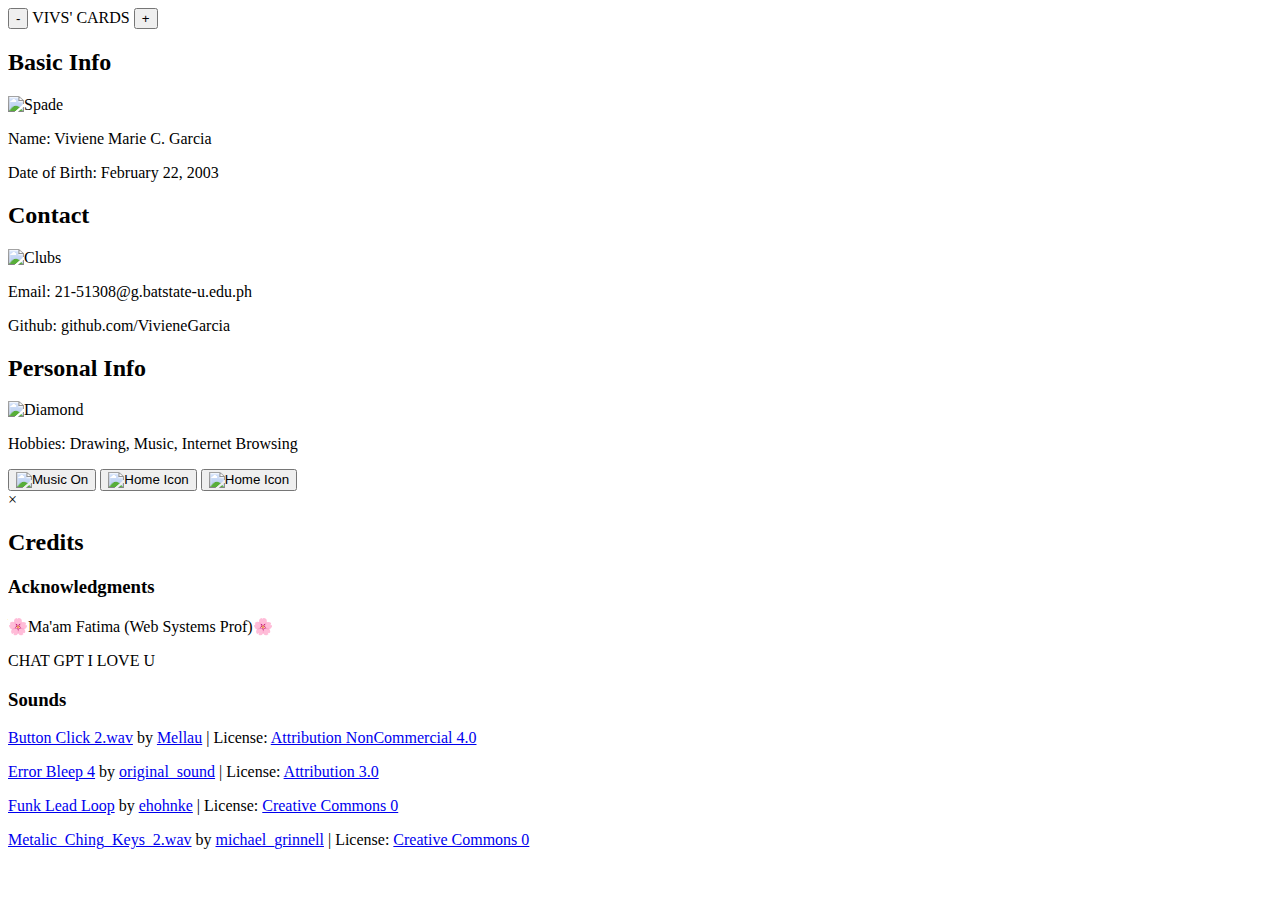
==== Laboratory Activities/Laboratory Activity 4 - {28}-{11}-{2024}/index.html @ 74b0f4e7 "Create index.html" ====
<!DOCTYPE html>
<html>
  <head>
    <title>Exercise 4</title>
    <link rel="stylesheet" href="style.css">
    <link href="https://fonts.googleapis.com/css2?family=DotGothic16&family=Press+Start+2P&display=swap" rel="stylesheet">
  </head>
  <body>
    <audio id="background-music" autoplay loop>
      <source src="assets/bg3.wav" type="audio/wav">
      Your browser does not support the audio element.
    </audio>

    <div class="button-container">
      <button id="minus-button" class="button">-</button>
      <span id="years-old">VIVS' CARDS</span>
      <button id="plus-button" class="button">+</button>
    </div>
    <div class="container">
      <div class="box">
        <h2>Basic Info</h2>
        <img src="assets/spade.png" alt="Spade" class="emoji">
        
        <p>Name: Viviene Marie C. Garcia</p>
        <p>Date of Birth: February 22, 2003</p>
      </div>
      <div class="box">
        <h2>Contact</h2>
        <img src="assets/clubs.png" alt="Clubs" class="emoji">
        
        <p>Email: 21-51308@g.batstate-u.edu.ph</p>
        <p>Github: github.com/VivieneGarcia</p>
      </div>
      <div class="box">
        <h2>Personal Info</h2>
        <img src="assets/diamond.png" alt="Diamond" class="emoji">
        
        <p>Hobbies: Drawing, Music, Internet Browsing</p>
      </div>
    </div>

    <button id="music-toggle-btn" class="music-toggle-btn">
      <img id="music-icon" src="assets/volume_off.png" alt="Music On" width="40" height="40">
    </button>
    <button class="home-button">
      <img src="assets/restart.png" alt="Home Icon" width="30" height="30">
    </button>
    <button id="credits-button">
      <img src="assets/question.png" alt="Home Icon" width="20" height="30">
    </button>

    <div id="credits-modal" class="modal">
      <span class="close">&times;</span>
      <h2>Credits</h2>
      <h3>Acknowledgments</h3>
      <p>🌸Ma'am Fatima (Web Systems Prof)🌸</p>
      <p>CHAT GPT I LOVE U</p>
      <h3>Sounds</h3>
      <p>
        <a href="https://freesound.org/people/Mellau/sounds/506053/">Button Click 2.wav</a> by 
        <a href="https://freesound.org/people/Mellau/">Mellau</a> | License: 
        <a href="https://creativecommons.org/licenses/by-nc/4.0/">Attribution NonCommercial 4.0</a>
      </p>
      <p>
        <a href="https://freesound.org/people/original_sound/sounds/372197/">Error Bleep 4</a> by 
        <a href="https://freesound.org/people/original_sound/">original_sound</a> | License: 
        <a href="http://creativecommons.org/licenses/by/3.0/">Attribution 3.0</a>
      </p>
      <p>
        <a href="https://freesound.org/people/ehohnke/sounds/376416/">Funk Lead Loop</a> by 
        <a href="https://freesound.org/people/ehohnke/">ehohnke</a> | License: 
        <a href="http://creativecommons.org/publicdomain/zero/1.0/">Creative Commons 0</a>
      </p>
      <p>
        <a href="https://freesound.org/people/michael_grinnell/sounds/464420/">Metalic_Ching_Keys_2.wav</a> by 
        <a href="https://freesound.org/people/michael_grinnell/">michael_grinnell</a> | License: 
        <a href="http://creativecommons.org/publicdomain/zero/1.0/">Creative Commons 0</a>
      </p>
    </div>
    

    <script src="script.js"></script>
  </body>
</html>
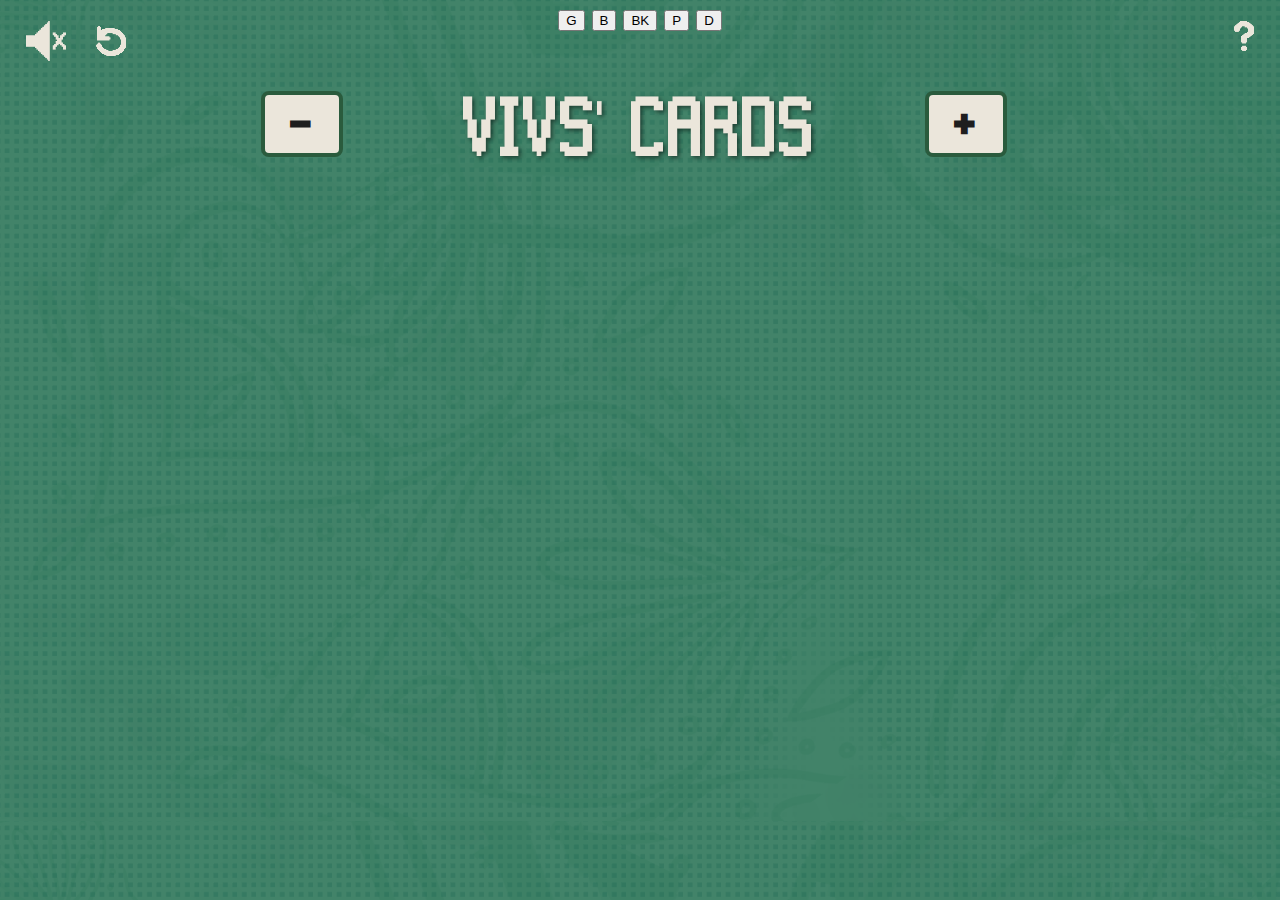
==== commit a5a103f8: "Update index.html" ====
--- a/Laboratory Activities/Laboratory Activity 4 - {28}-{11}-{2024}/index.html
+++ b/Laboratory Activities/Laboratory Activity 4 - {28}-{11}-{2024}/index.html
@@ -1,15 +1,35 @@
 <!DOCTYPE html>
 <html>
   <head>
-    <title>Exercise 4</title>
+    <title>Vivs' Cards</title>
     <link rel="stylesheet" href="style.css">
     <link href="https://fonts.googleapis.com/css2?family=DotGothic16&family=Press+Start+2P&display=swap" rel="stylesheet">
   </head>
   <body>
+
     <audio id="background-music" autoplay loop>
       <source src="assets/bg3.wav" type="audio/wav">
       Your browser does not support the audio element.
     </audio>
+    <div class="settings-container">
+      <button id="music-toggle-btn" class="music-toggle-btn">
+        <img id="music-icon" src="assets/volume_off.png" alt="Music On" width="40" height="40">
+      </button>
+      <button class="home-button">
+        <img src="assets/restart.png" alt="Home Icon" width="30" height="30">
+      </button>
+      <button id="credits-button">
+        <img src="assets/question.png" alt="Home Icon" width="20" height="30">
+      </button>
+      <div class="color-buttons-container">
+        <button id="green" class="color-button">G</button>
+        <button id="blue" class="color-button">B</button>
+        <button id="black" class="color-button">BK</button>
+        <button id="pink" class="color-button">P</button>
+        <button id="dirt" class="color-button">D</button>
+      </div>
+    </div>
+    
 
     <div class="button-container">
       <button id="minus-button" class="button">-</button>
@@ -39,40 +59,32 @@
       </div>
     </div>
 
-    <button id="music-toggle-btn" class="music-toggle-btn">
-      <img id="music-icon" src="assets/volume_off.png" alt="Music On" width="40" height="40">
-    </button>
-    <button class="home-button">
-      <img src="assets/restart.png" alt="Home Icon" width="30" height="30">
-    </button>
-    <button id="credits-button">
-      <img src="assets/question.png" alt="Home Icon" width="20" height="30">
-    </button>
+    
+    
+    
 
     <div id="credits-modal" class="modal">
-      <span class="close">&times;</span>
-      <h2>Credits</h2>
-      <h3>Acknowledgments</h3>
-      <p>🌸Ma'am Fatima (Web Systems Prof)🌸</p>
-      <p>CHAT GPT I LOVE U</p>
-      <h3>Sounds</h3>
+      <h3>Acknowledgments: </h3>
+      <p>• <a href="https://github.com/marieemoiselle" target="_blank">Ma'am Fatima (Web Systems Prof)</a> 🌸</p>
+      <p>• CHATGPT I LOVE U</p>
+      <h3>Sounds: </h3>
       <p>
-        <a href="https://freesound.org/people/Mellau/sounds/506053/">Button Click 2.wav</a> by 
+        <a href="https://freesound.org/people/Mellau/sounds/506053/">• Button Click 2.wav</a> by 
         <a href="https://freesound.org/people/Mellau/">Mellau</a> | License: 
         <a href="https://creativecommons.org/licenses/by-nc/4.0/">Attribution NonCommercial 4.0</a>
       </p>
       <p>
-        <a href="https://freesound.org/people/original_sound/sounds/372197/">Error Bleep 4</a> by 
+        <a href="https://freesound.org/people/original_sound/sounds/372197/">• Error Bleep 4</a> by 
         <a href="https://freesound.org/people/original_sound/">original_sound</a> | License: 
         <a href="http://creativecommons.org/licenses/by/3.0/">Attribution 3.0</a>
       </p>
       <p>
-        <a href="https://freesound.org/people/ehohnke/sounds/376416/">Funk Lead Loop</a> by 
+        <a href="https://freesound.org/people/ehohnke/sounds/376416/">• Funk Lead Loop</a> by 
         <a href="https://freesound.org/people/ehohnke/">ehohnke</a> | License: 
         <a href="http://creativecommons.org/publicdomain/zero/1.0/">Creative Commons 0</a>
       </p>
       <p>
-        <a href="https://freesound.org/people/michael_grinnell/sounds/464420/">Metalic_Ching_Keys_2.wav</a> by 
+        <a href="https://freesound.org/people/michael_grinnell/sounds/464420/">• Metalic_Ching_Keys_2.wav</a> by 
         <a href="https://freesound.org/people/michael_grinnell/">michael_grinnell</a> | License: 
         <a href="http://creativecommons.org/publicdomain/zero/1.0/">Creative Commons 0</a>
       </p>
--- a/Laboratory Activities/Laboratory Activity 4 - {28}-{11}-{2024}/style.css
+++ b/Laboratory Activities/Laboratory Activity 4 - {28}-{11}-{2024}/style.css
@@ -0,0 +1,302 @@
+body {
+  font-family: 'Balatro', sans-serif;
+  height:100vh;
+  display:flex;
+  flex-direction: column;
+  justify-content: center; 
+  align-items: center; 
+  background-image: url('assets/green_background.png'); 
+  background-size: cover; 
+  background-position: center center;
+  height: 100%;
+  line-height: 1.2
+}
+
+p{
+  font-size: 100%;
+  line-height: 1.8
+}
+
+@font-face {
+  font-family: 'Balatro'; 
+  src: url('balatro.otf/balatro.otf') format('opentype');
+  font-weight: normal;
+  font-style: normal;
+}
+
+.container{
+  display:flex;
+  flex-wrap: wrap;
+  justify-content: center;
+}
+.box {
+  text-align: center;
+  padding: 2rem;
+  margin: 1rem;
+  height: 50vh;
+  width: 35vh;
+  font-size: 2.3vh;
+  border-radius: 8px;
+  background-color: rgb(235, 230, 219);
+  box-shadow: 12px 20px 2px rgba(4, 8, 13, 0.685);
+}
+.emoji {
+  margin: 10%;
+  height: 10vh;
+  width: auto;
+}
+
+.button-container {
+  display: flex;
+  justify-content: space-around;
+  align-items: center;
+  margin-top: 50px;
+  width: 60%;
+  margin-bottom: 15px;
+}
+
+#years-old {
+  flex-grow: 1;
+  font-size: 4rem;
+  text-align: center;
+  margin: 0;
+  padding: 5px;
+  color: rgb(235, 230, 219);
+  text-shadow: 2px 2px 4px rgba(0, 0, 0, 0.5);
+}
+
+.button {
+  color: #1e1e1e; 
+  font-family: 'Balatro', sans-serif; 
+  font-size: 3rem;
+  padding: 5px 25px; 
+  border: 4px solid #2a5b3d;
+  border-radius: 8px;
+  cursor: pointer;
+  margin-right: 12px;
+  transition: box-shadow 0.1s, transform 0.1s ease-in-out;
+}
+
+#plus-button{
+  background-color: rgb(235, 230, 219);
+}
+#minus-button{
+  background-color:rgb(235, 230, 219);
+  
+}
+
+.button:hover {
+  transform: scale(1);
+}
+
+.button:active {
+  transform: scale(0.80) translateY(4px);
+  box-shadow: 0 4px 8px rgba(0, 0, 0, 0.4); 
+}
+
+.box {
+  animation: boxAppear 0.2s ease-out forwards, bounce 0.2s ease-out 0.5s forwards;
+  opacity: 0; 
+}
+
+.box-animate {
+  animation: boxAppear 0.1s ease-out forwards, bounce 0.2s ease-out 0.5s forwards;
+}
+
+#special {
+  background: linear-gradient(145deg, #FFD700, #f8c56e); /* Golden gradient */
+  box-shadow: 12px 20px 2px rgba(4, 8, 13, 0.685), 0 0 20px rgba(255, 215, 0, 0.6); /* Adds golden glow */
+  border-radius: 8px;
+}
+
+@keyframes shine {
+  40% {
+    background-position: 0% 50%;
+  }
+  50% {
+    background-position: 100% 50%;
+  }
+  100% {
+    background-position: 0% 50%;
+  }
+}
+
+
+@keyframes bounce {
+  0% {
+    transform: translateY(0) scale(0.8);
+  }
+  30% {
+    transform: translateY(-15px);
+  }
+  50% {
+    transform: translateY(10px)scale(0.9); 
+  }
+  70% {
+    transform: translateY(-5px); 
+  }
+  100% {
+    transform: translateY(0) scale(1);
+  }
+}
+
+/* Box animation when triggered */
+@keyframes boxAppear {
+  0% {
+    opacity: 0;
+    transform: translateY(50px);
+  }
+  100% {
+    opacity: 1;
+    transform: translateY(0);
+  }
+}
+
+/* Add animation delay for each box */
+.box:nth-child(1) {
+  animation-delay: 0.1s;
+}
+
+.box:nth-child(2) {
+  animation-delay: 0.2s;
+}
+
+.box:nth-child(3) {
+  animation-delay: 0.4s;
+}
+
+.box:nth-child(4) {
+  animation-delay: 0.5s;
+}
+
+.music-toggle-btn {
+  position: fixed;
+  top: 20px;
+  left: 20px;
+  background-color: rgba(0, 0, 0, 0);
+  border: none;
+  cursor: pointer;
+  z-index: 1000;
+}
+
+.home-button{
+  position: fixed;
+  top: 25px;
+  left: 90px;
+  background-color: rgba(0, 0, 0, 0);
+  border: none;
+  cursor: pointer;
+  z-index: 1000;
+  transition: transform 0.1s ease; 
+}
+
+#credits-button{
+  position: fixed;
+  top: 20px;
+  right: 20px;
+  background-color: rgba(0, 0, 0, 0);
+  border: none;
+  cursor: pointer;
+  z-index: 1000;
+  transition: transform 0.1s ease; 
+}
+
+.home-button:hover{
+  transform: scale(1.1) rotate(-45deg);
+}
+
+.music-toggle-btn:hover, .credits-button:hover  {
+  transform: scale(1.2);
+}
+
+@keyframes shake {
+  0% { transform: translateX(0); }
+  25% { transform: translateX(-10px); }
+  50% { transform: translateX(10px); }
+  75% { transform: translateX(-10px); }
+  100% { transform: translateX(0); }
+}
+
+.shake {
+  animation: shake 0.2s ease-in-out;
+}
+
+/* Bounce Animation */
+@keyframes bounce {
+  0% {
+    transform: translateY(0);
+  }
+  30% {
+    transform: translateY(-10px);
+  }
+  50% {
+    transform: translateY(0);
+  }
+  70% {
+    transform: translateY(-5px);
+  }
+  100% {
+    transform: translateY(0);
+  }
+}
+
+.bounce {
+  animation: bounce 0.2s ease-in-out;
+}
+
+
+.modal {
+  display: none; 
+  position: fixed; 
+  z-index: 1; 
+  left: 0;
+  top: 0;
+  width: 100%;
+  height: 100%;
+  background-color: rgba(0, 0, 0, 0.881);
+  color:rgb(235, 230, 219);
+  text-align: center;
+  padding: 20px; 
+  overflow: auto; 
+}
+
+.close {
+  color: #aaa;
+  font-size: 60px;
+  font-weight: bold;
+  cursor: pointer;
+}
+
+.close:hover,
+.close:focus {
+  cursor: pointer;
+}
+
+.modal h2 {
+  margin-top:0;
+  font-size: 4rem;
+}
+.modal h3{
+  font-size: 2rem;
+}
+
+a {
+  color: #428369;
+  text-decoration: none;
+}
+
+a:hover {
+  text-decoration: underline;
+}
+@media (max-width: 1000px) { 
+  .button-container {
+    width: 70%; 
+    margin-top: 100px; 
+    margin-bottom: 20px;
+  }
+  .button{
+    width: fit-content;
+    height:fit-content;
+    font-size: 6rem;
+  }
+}